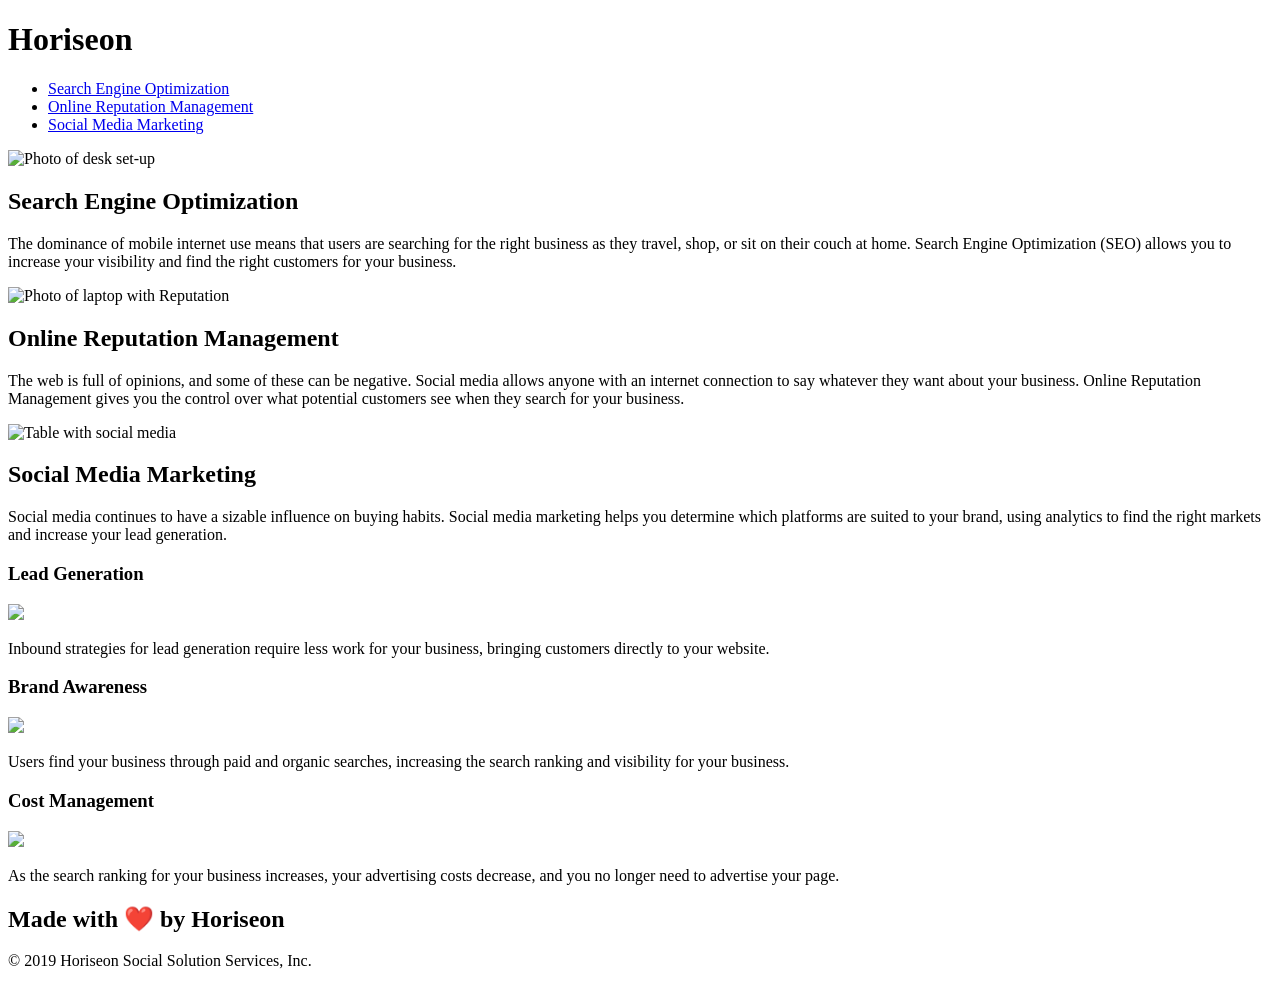
==== index.html @ 5498b6c4 "added index.html" ====
<!DOCTYPE html>
<html lang="en-us">

<head>
    <meta charset="UTF-8" />
    <link rel="stylesheet" href="./assets/css/style.css">
    <title>Horiseon</title>
</head>

<body>
    <div class="header">
        <h1>Hori<span class="seo">seo</span>n</h1>
        <div>
            <ul>
                <li>
                    <a href="#search-engine-optimization">Search Engine Optimization</a>
                </li>
                <li>
                    <a href="#online-reputation-management">Online Reputation Management</a>
                </li>
                <li>
                    <a href="#social-media-marketing">Social Media Marketing</a>
                </li>
            </ul>
        </div>
    </div>
    <div class="hero"></div>
    <div class="content">
        <div id ="search-engine-optimization" class="search-engine-optimization">
            <img src="./assets/images/search-engine-optimization.jpg" class="float-left" alt="Photo of desk set-up" />
            <h2>Search Engine Optimization</h2>
            <p>
                The dominance of mobile internet use means that users are searching for the right business as they travel, shop, or sit on their couch at home. Search Engine Optimization (SEO) allows you to increase your visibility and find the right customers for your business.
            </p>
        </div>
        <div id="online-reputation-management" class="online-reputation-management">
            <img src="./assets/images/online-reputation-management.jpg" class="float-right" alt="Photo of laptop with Reputation" />
            <h2>Online Reputation Management</h2>
            <p>
                The web is full of opinions, and some of these can be negative. Social media allows anyone with an internet connection to say whatever they want about your business. Online Reputation Management gives you the control over what potential customers see when they search for your business.
            </p>
        </div>
        <div id="social-media-marketing" class="social-media-marketing">
            <img src="./assets/images/social-media-marketing.jpg" class="float-left" alt="Table with social media" />
            <h2>Social Media Marketing</h2>
            <p>
                Social media continues to have a sizable influence on buying habits. Social media marketing helps you determine which platforms are suited to your brand, using analytics to find the right markets and increase your lead generation.
            </p>
        </div>
    </div>
    <div class="benefits">
        <div id="benefit-lead">
            <h3>Lead Generation</h3>
            <img src="./assets/images/lead-generation.png" />
            <p>
                Inbound strategies for lead generation require less work for your business, bringing customers directly to your website.
            </p>
        </div>
        <div id="benefit-brand">
            <h3>Brand Awareness</h3>
            <img src="./assets/images/brand-awareness.png" />
            <p>
                Users find your business through paid and organic searches, increasing the search ranking and visibility for your business.
            </p>
        </div>
        <div id="benefit-cost">
            <h3>Cost Management</h3>
            <img src="./assets/images/cost-management.png"></img>
            <p>
                As the search ranking for your business increases, your advertising costs decrease, and you no longer need to advertise your page.
            </p>
        </div>
    </div>
    <div class="footer">
        <h2>Made with ❤️️ by Horiseon</h2>
        <p>
            &copy; 2019 Horiseon Social Solution Services, Inc.
        </p>
    </div>
</body>

</html>
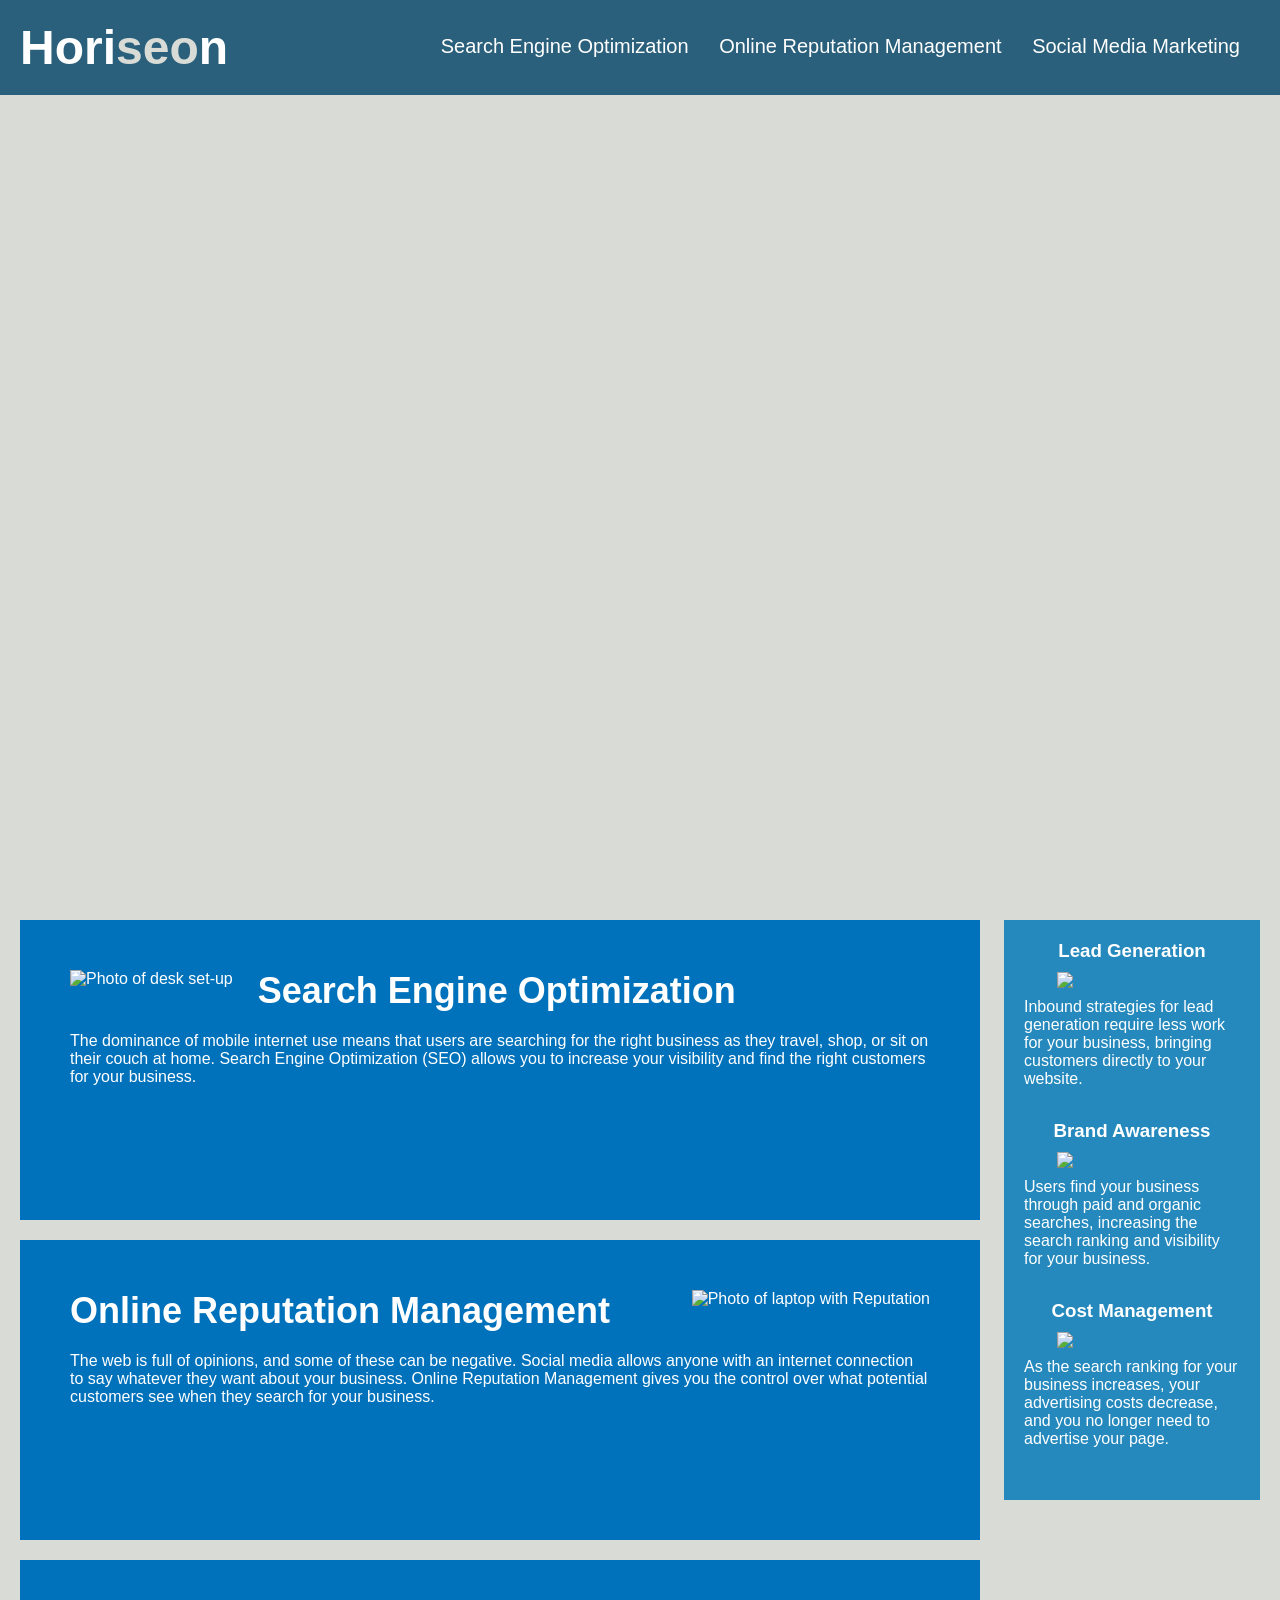
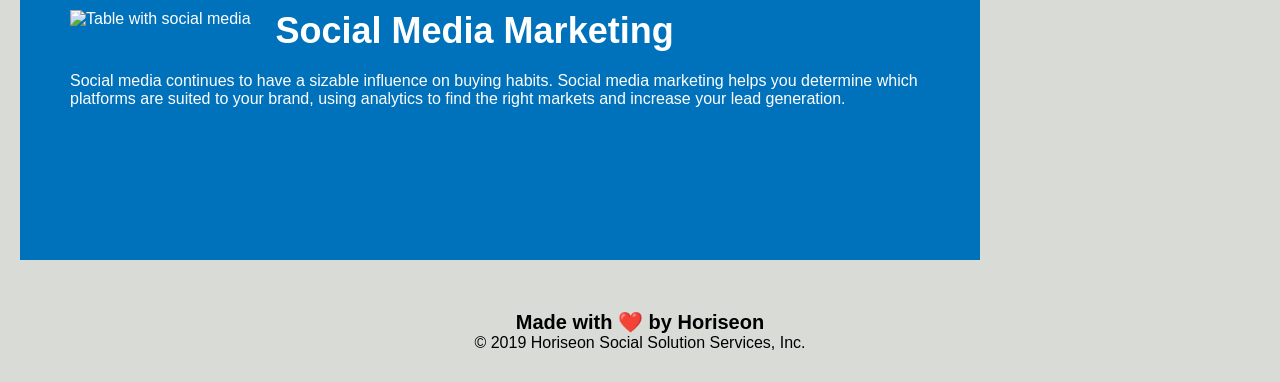
==== commit 20d0305d: "fixed file structure that was causing css styles to not load" ====
--- a/index.html
+++ b/index.html
@@ -3,7 +3,7 @@
 
 <head>
     <meta charset="UTF-8" />
-    <link rel="stylesheet" href="./assets/css/style.css">
+    <link rel="stylesheet" href="./Develop/assets/css/style.css">
     <title>Horiseon</title>
 </head>
 
--- a/Develop/assets/css/style.css
+++ b/Develop/assets/css/style.css
@@ -0,0 +1,204 @@
+* {
+    box-sizing: border-box;
+    padding: 0;
+    margin: 0;
+}
+
+body {
+    background-color: #d9dcd6;
+}
+/* header styling */
+.header {
+    padding: 20px;
+    font-family: 'Trebuchet MS', 'Lucida Sans Unicode', 'Lucida Grande', 'Lucida Sans', Arial, sans-serif;
+    background-color: #2a607c;
+    color: #ffffff;
+}
+
+.header h1 {
+    display: inline-block;
+    font-size: 48px;
+}
+
+.header h1 .seo {
+    color: #d9dcd6;
+}
+
+.header div {
+    padding-top: 15px;
+    margin-right: 20px;
+    float: right;
+    font-family: 'Gill Sans', 'Gill Sans MT', Calibri, 'Trebuchet MS', sans-serif;
+    font-size: 20px;
+}
+
+.header div ul {
+    list-style-type: none;
+}
+
+.header div ul li {
+    display: inline-block;
+    margin-left: 25px;
+}
+
+a {
+    color: #ffffff;
+    text-decoration: none;
+}
+
+p {
+    font-size: 16px;
+}
+/* hero styling */
+.hero {
+    height: 800px;
+    width: 100%;
+    margin-bottom: 25px;
+    background-image: url("../images/digital-marketing-meeting.jpg");
+    background-size: cover;
+    background-position: center;
+}
+
+.float-left {
+    float: left;
+    margin-right: 25px;
+}
+
+.float-right {
+    float: right;
+    margin-left: 25px;
+}
+
+.content {
+    width: 75%;
+    display: inline-block;
+    margin-left: 20px;
+}
+/* benefits class styling */
+.benefits {
+    margin-right: 20px;
+    padding: 20px;
+    clear: both;
+    float: right;
+    width: 20%;
+    height: 100%;
+    font-family: 'Gill Sans', 'Gill Sans MT', Calibri, 'Trebuchet MS', sans-serif;
+    background-color: #2589bd;
+}
+
+#benefit-lead {
+    margin-bottom: 32px;
+    color: #ffffff;
+}
+
+#benefit-brand {
+    margin-bottom: 32px;
+    color: #ffffff;
+}
+
+#benefit-cost {
+    margin-bottom: 32px;
+    color: #ffffff;
+}
+
+#benefit-lead h3 {
+    margin-bottom: 10px;
+    text-align: center;
+}
+
+#benefit-brand h3 {
+    margin-bottom: 10px;
+    text-align: center;
+}
+
+#benefit-cost h3 {
+    margin-bottom: 10px;
+    text-align: center;
+}
+
+#benefit-lead img {
+    display: block;
+    margin: 10px auto;
+    max-width: 150px;
+}
+
+#benefit-brand img {
+    display: block;
+    margin: 10px auto;
+    max-width: 150px;
+}
+
+#benefit-cost img {
+    display: block;
+    margin: 10px auto;
+    max-width: 150px;
+}
+/* end of benefit styling */
+
+/* content class styling */
+.search-engine-optimization {
+    margin-bottom: 20px;
+    padding: 50px;
+    height: 300px;
+    font-family: 'Gill Sans', 'Gill Sans MT', Calibri, 'Trebuchet MS', sans-serif;
+    background-color: #0072bb;
+    color: #ffffff;
+}
+
+.online-reputation-management {
+    margin-bottom: 20px;
+    padding: 50px;
+    height: 300px;
+    font-family: 'Gill Sans', 'Gill Sans MT', Calibri, 'Trebuchet MS', sans-serif;
+    background-color: #0072bb;
+    color: #ffffff;
+}
+
+.social-media-marketing {
+    margin-bottom: 20px;
+    padding: 50px;
+    height: 300px;
+    font-family: 'Gill Sans', 'Gill Sans MT', Calibri, 'Trebuchet MS', sans-serif;
+    background-color: #0072bb;
+    color: #ffffff;
+}
+
+.search-engine-optimization img {
+    max-height: 200px;
+}
+
+.online-reputation-management img {
+    max-height: 200px;
+}
+
+.social-media-marketing img {
+    max-height: 200px;
+}
+
+.search-engine-optimization h2 {
+    margin-bottom: 20px;
+    font-size: 36px;
+}
+
+.online-reputation-management h2 {
+    margin-bottom: 20px;
+    font-size: 36px;
+}
+
+.social-media-marketing h2 {
+    margin-bottom: 20px;
+    font-size: 36px;
+}
+/* end of content class styling */
+
+/* footer styling */
+.footer {
+    padding: 30px;
+    clear: both;
+    font-family: 'Trebuchet MS', 'Lucida Sans Unicode', 'Lucida Grande', 'Lucida Sans', Arial, sans-serif;
+    text-align: center;
+}
+
+.footer h2 {
+    font-size: 20px;
+}
